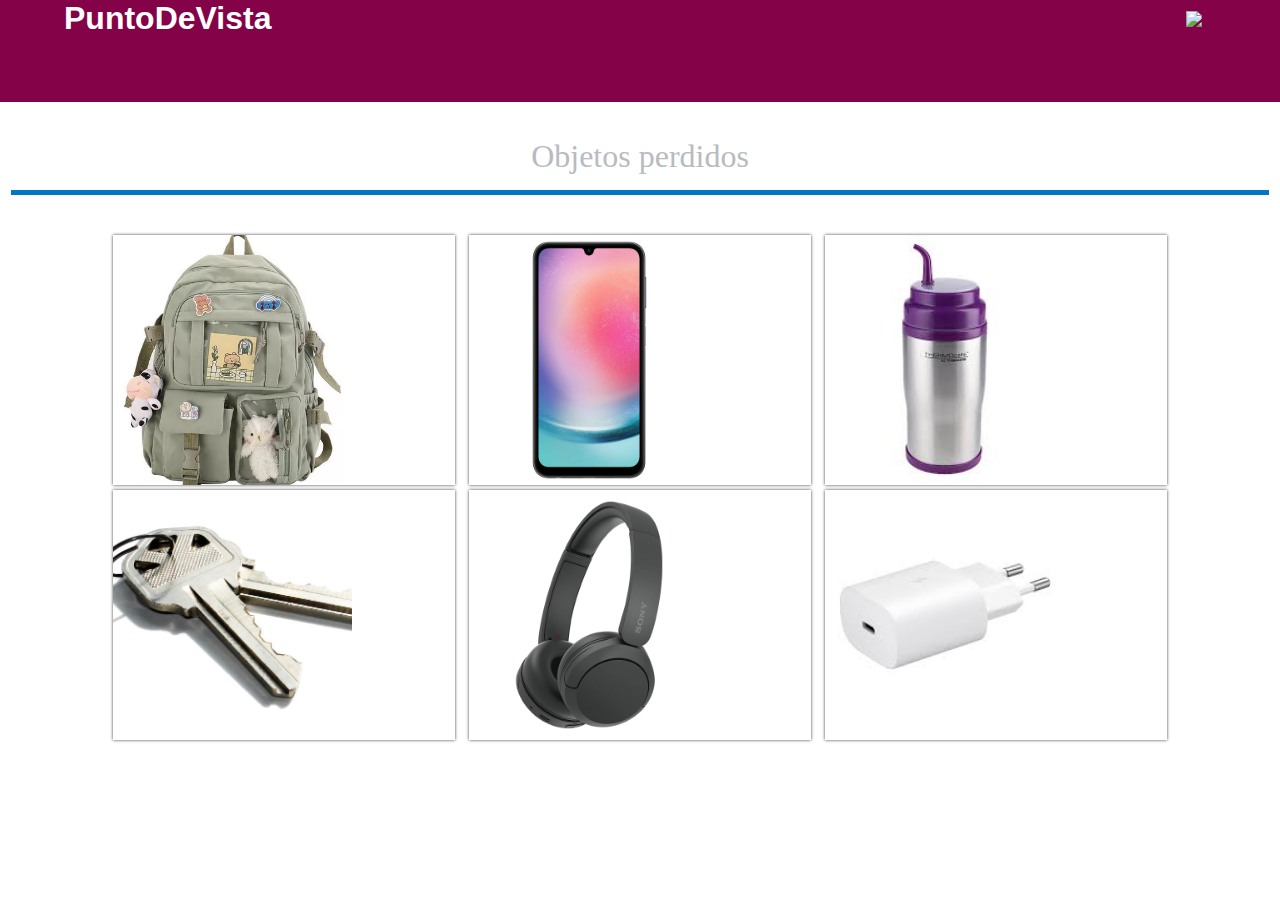
==== index.html @ 304c71d1 "first commit" ====
<!DOCTYPE html>
<html lang="en">
<head>
    <meta charset="UTF-8">
    <meta name="viewport" content="width=device-width, initial-scale=1.0">
    <link rel="stylesheet" href="estilos.css">
</head>
<body>
   
    <form action="webos.php" method="POST">

        <nav class="nav">
            <div class="nav__container">   
                <h1 class="nav__title">PuntoDeVista</h1>    
                <a href="#menu" class="nav__menu">
                    <img src="./assets/menu.svg" class="nav__icon">
                </a>
                <a href="#" class="nav__menu nav__menu--second">
                    <img src="./assets/close.svg" class="nav__icon ">
                </a>
                  
                <ul class="dropdown" id="menu">   
                    <li class="dropdown__list">
                        <a href="#" class="dropdown__link">
                            <img src="./assets/house.svg" class="dropdown__icon">
                            <span class="dropdown__span">Inicio</span>
                        </a>
                    </li>    
                    <li class="dropdown__list">
                        <a href="historial.html" class="dropdown__link">
                            <img src="./assets/projects.svg" class="dropdown__icon">
                            <span class="dropdown__span">Historial </span>      
                        </a>    
                    </li>
    
                    <li class="dropdown__list">
                        <a href="#" class="dropdown__link">
                            <img src="./assets/email.svg" class="dropdown__icon">
                            <span class="dropdown__span">Ingreso de objetos</span>                            
                               
                </ul>   
            </div>
    
        </nav>

        <div class="galeria">
            <h1>Objetos perdidos</h1>
            <div class="linea"></div>
            <div class="contenedor-imagenes">
                <div class="imagen">
                    <img src="img/img1.webp" alt="">
                </div>
                <div class="imagen">
                    <img src="img/img2.jpg"">                    
                </div>
                <div class="imagen">
                    <img src="img/img3.jfif" alt="">
                  
                </div>
                <div class="imagen">
                    <img src="img/img4.jpeg" alt="">
                    
                </div>
                <div class="imagen">
                    <img src="img/img5.webp" alt="">
                    
                </div>
                <div class="imagen">
                    <img src="img/img6.jfif" alt="">     
        
                    
    </form>



</body>
</html>
---- estilos.css ----
*{
    margin:0;
    padding: 0;
    box-sizing: border-box;
}

body{
    font-family: Arial;
}


.nav{
    background-color: #830248;

    --img1: scale(1);
    --img2: scale(0);
}

.nav:has( .dropdown:target ){
    --img1: scale(0);
    --img2: scale(1);

    --clip:inset(0 0 0 0);

}

.nav__container{
    width: 90%;
    margin: 0 auto;
    height: 70px;

    display: grid;
    grid-template-columns: max-content max-content;
    grid-template-areas: "title img";
    justify-content: space-between;
    align-items: center;

    overflow: hidden;
}

.nav__title{
    color: #fff;
    grid-area: title;
}


.nav__menu{
    grid-area: img;
    position: relative;
    z-index: 10;

    transform: var(--img1);
}

.nav__menu--second{
    transform: var(--img2);
}

.nav__icon{
    width: 30px;
    display: block;
}

.dropdown{
    position: absolute;
    background-color: #000;
    width: 75%;
    max-width: 300px;
    right: 0;
    top: 0;
    bottom: 0;
    padding: 1em;
    display: grid;
    align-content: center;
    gap: 1rem;
    overflow-y: auto;
    clip-path: inset(0 0 100% 100%); /* Oculto inicialmente */
    transition: clip-path 0.5s;
    z-index: 10; 
    
    
}

.nav:has(.dropdown:target) .dropdown {
    clip-path: inset(0 0 0 0); /* Expande el menú al hacer clic */
}

.dropdown__list{
    list-style: none;
}

.dropdown__link{
    color: rgb(184, 187, 191);
    padding: 1em .7em;
    text-decoration: none;
    
    display: flex;
    align-items: center;
    gap: .6rem;

    position: relative;
    background-color: var(--bg, transparent);
    border-radius: 6px;
}

.dropdown__list:has( :checked ){
    --rows: 1fr;
    --rotate: rotate(180deg);
    --bg: #28303B;
}

.dropdown__check{
    position: absolute;
    width: 100%;
    height: 100%;
    opacity: 0;
    cursor: pointer;
}

.dropdown__arrow{
    margin-left: auto;
    transform: var(--rotate, 0);
    transition: .2s transform;
}

.dropdown__content{
    display: grid;
    grid-template-rows: var(--rows, 0fr);
    transition: .3s grid-template-rows;
}

.dropdown__sub{
    overflow: hidden;

}

.dropdown__li{
    width: 85%;
    list-style: none;
    margin-left: auto;
}

.dropdown__anchor{
    padding: 1em 0;
    display: block;
    color: #B6BABE;
    text-decoration: none;
}

.galeria{
    font-family: 'open sans';
   
}

.galeria h1{
    text-align: center;
    margin:20px 0 15px 0;
    font-weight: 300;
}

.linea{
    border-top: 5px solid #0077C0;
    margin-bottom: 40px;
}

.contenedor-imagenes{
    display: flex;
    width: 85%;
    margin: auto;
    justify-content: space-around;
    flex-wrap: wrap;
    border-radius: 3px;
    position: relative;
    z-index: 1;
}

.contenedor-imagenes .imagen{
    width: 32%;
    position: relative;
    height:250px;
    margin-bottom:5px;
    box-shadow: 0px 0px 3px 0px rgba(0, 0, 0, .75)
}
.imagen img{
    width: 70%;
    height:100%;
    margin-right: 80px;
    object-fit: cover;
}


.imagen:hover .overlay{
    height:100%;
    cursor: pointer;
}

@media screen and (max-width:1000px){
    .contenedor-imagenes{
        width: 95%;
    }
}

@media screen and (max-width:700px){
    .contenedor-imagenes{
        width: 90%;
    }
    .contenedor-imagenes .imagen{
        width: 48%;
    }
}

@media screen and (max-width:450px){
    h1{
        font-size:22px;
    }
    .contenedor-imagenes{
        width: 98%;
    }
    .contenedor-imagenes .imagen{
        width: 80%;
    }
}
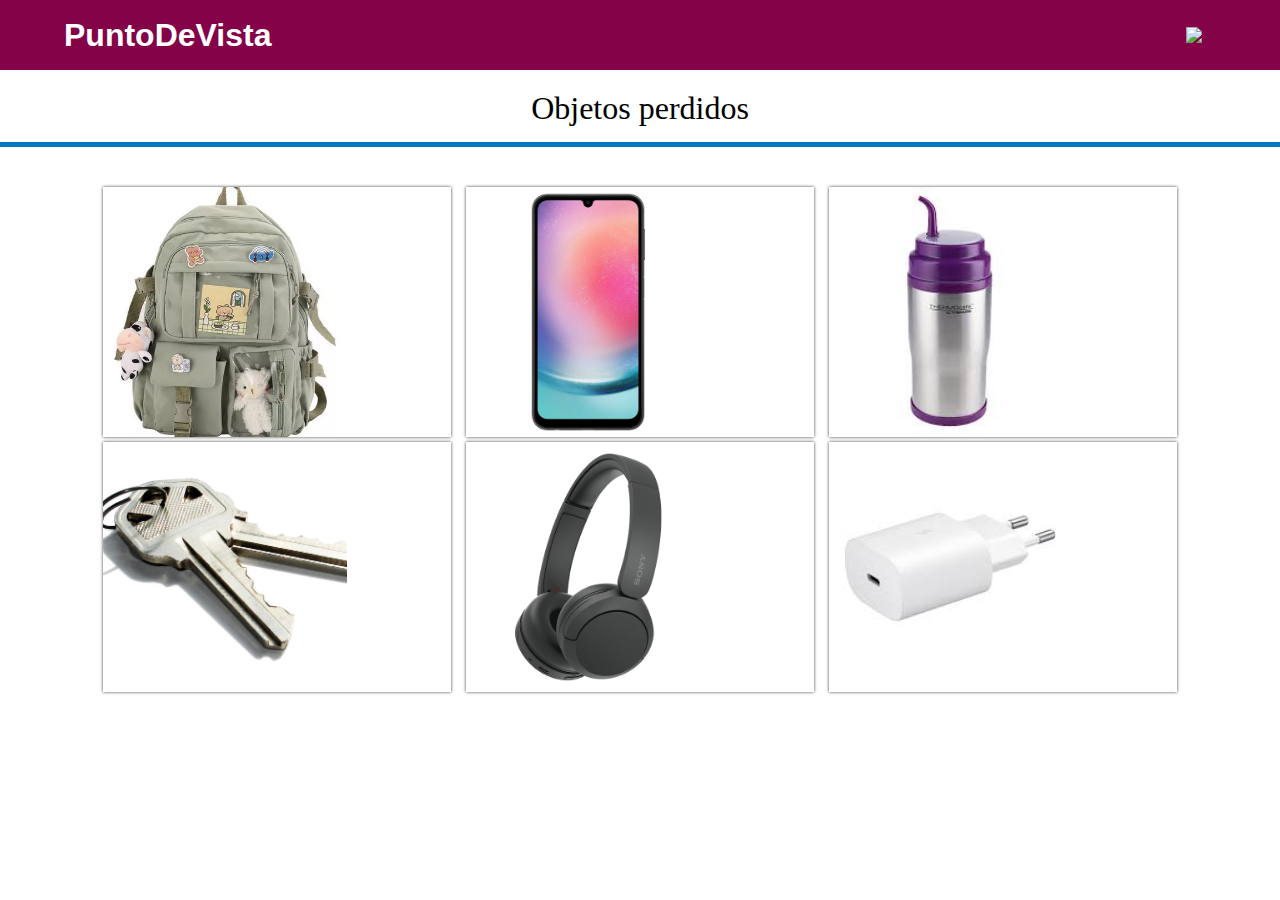
==== commit 17920903: "Implementación de eliminar registro y producto" ====
--- a/index.html
+++ b/index.html
@@ -4,74 +4,83 @@
     <meta charset="UTF-8">
     <meta name="viewport" content="width=device-width, initial-scale=1.0">
     <link rel="stylesheet" href="estilos.css">
+    <title>PuntoDeVista</title>
 </head>
 <body>
-   
-    <form action="webos.php" method="POST">
+    <nav class="nav">
+        <div class="nav__container">   
+            <h1 class="nav__title">PuntoDeVista</h1>    
+            <a href="#menu" class="nav__menu">
+                <img src="./assets/menu.svg" class="nav__icon">
+            </a>
+            <a href="#" class="nav__menu nav__menu--second">
+                <img src="./assets/close.svg" class="nav__icon ">
+            </a>
+              
+            <ul class="dropdown" id="menu">   
+                <li class="dropdown__list">
+                    <a href="#" class="dropdown__link">
+                        <img src="./assets/house.svg" class="dropdown__icon">
+                        <span class="dropdown__span">Inicio</span>
+                    </a>
+                </li>    
+                <li class="dropdown__list">
+                    <a href="historial.html" class="dropdown__link">
+                        <img src="./assets/projects.svg" class="dropdown__icon">
+                        <span class="dropdown__span">Historial </span>      
+                    </a>    
+                </li>
+                <li class="dropdown__list">
+                    <a href="#" class="dropdown__link">
+                        <img src="./assets/email.svg" class="dropdown__icon">
+                        <span class="dropdown__span">Ingreso de objetos</span>                            
+                    </a> 
+                </li>
+                <li class="dropdown__list">
+                    <a href="eliminar-producto.html" class="dropdown__link">
+                        <img src="./assets/email.svg" class="dropdown__icon">
+                        <span class="dropdown__span">Eliminación de producto</span>                            
+                    </a> 
+                </li>
+                <li class="dropdown__list">
+                    <a href="registro-usuario.html" class="dropdown__link">
+                        <img src="./assets/email.svg" class="dropdown__icon">
+                        <span class="dropdown__span">Registro de usuario</span>                            
+                    </a> 
+                </li>
+                <li class="dropdown__list">
+                    <a href="eliminar-registro.html" class="dropdown__link">
+                        <img src="./assets/email.svg" class="dropdown__icon">
+                        <span class="dropdown__span">Eliminación de registro</span>                            
+                    </a> 
+                </li>
+            </ul>   
+        </div>
+    </nav>
 
-        <nav class="nav">
-            <div class="nav__container">   
-                <h1 class="nav__title">PuntoDeVista</h1>    
-                <a href="#menu" class="nav__menu">
-                    <img src="./assets/menu.svg" class="nav__icon">
-                </a>
-                <a href="#" class="nav__menu nav__menu--second">
-                    <img src="./assets/close.svg" class="nav__icon ">
-                </a>
-                  
-                <ul class="dropdown" id="menu">   
-                    <li class="dropdown__list">
-                        <a href="#" class="dropdown__link">
-                            <img src="./assets/house.svg" class="dropdown__icon">
-                            <span class="dropdown__span">Inicio</span>
-                        </a>
-                    </li>    
-                    <li class="dropdown__list">
-                        <a href="historial.html" class="dropdown__link">
-                            <img src="./assets/projects.svg" class="dropdown__icon">
-                            <span class="dropdown__span">Historial </span>      
-                        </a>    
-                    </li>
-    
-                    <li class="dropdown__list">
-                        <a href="#" class="dropdown__link">
-                            <img src="./assets/email.svg" class="dropdown__icon">
-                            <span class="dropdown__span">Ingreso de objetos</span>                            
-                               
-                </ul>   
+    <div class="galeria">
+        <h1>Objetos perdidos</h1>
+        <div class="linea"></div>
+        <div class="contenedor-imagenes">
+            <div class="imagen">
+                <img src="img/img1.webp" alt="">
             </div>
-    
-        </nav>
-
-        <div class="galeria">
-            <h1>Objetos perdidos</h1>
-            <div class="linea"></div>
-            <div class="contenedor-imagenes">
-                <div class="imagen">
-                    <img src="img/img1.webp" alt="">
-                </div>
-                <div class="imagen">
-                    <img src="img/img2.jpg"">                    
-                </div>
-                <div class="imagen">
-                    <img src="img/img3.jfif" alt="">
-                  
-                </div>
-                <div class="imagen">
-                    <img src="img/img4.jpeg" alt="">
-                    
-                </div>
-                <div class="imagen">
-                    <img src="img/img5.webp" alt="">
-                    
-                </div>
-                <div class="imagen">
-                    <img src="img/img6.jfif" alt="">     
-        
-                    
-    </form>
-
-
-
+            <div class="imagen">
+                <img src="img/img2.jpg" alt="">                    
+            </div>
+            <div class="imagen">
+                <img src="img/img3.jfif" alt="">
+            </div>
+            <div class="imagen">
+                <img src="img/img4.jpeg" alt="">
+            </div>
+            <div class="imagen">
+                <img src="img/img5.webp" alt="">
+            </div>
+            <div class="imagen">
+                <img src="img/img6.jfif" alt="">     
+            </div>
+        </div>
+    </div>
 </body>
-</html>+</html>
--- a/estilos.css
+++ b/estilos.css
@@ -14,6 +14,7 @@
 
     --img1: scale(1);
     --img2: scale(0);
+    
 }
 
 .nav:has( .dropdown:target ){
@@ -221,3 +222,107 @@
     }
 }
 
+* {
+    margin: 0;
+    padding: 0;
+    box-sizing: border-box;
+}
+
+body {
+    font-family: Arial;
+}
+
+.form-eliminar, .form-register {
+    width: 400px;
+    background: #24303c;
+    padding: 30px;
+    margin: auto;
+    margin-top: 100px;
+    border-radius: 4px;
+    font-family: 'calibri';
+    color: white;
+    box-shadow: 7px 13px 37px #000;
+  }
+  
+  .form-eliminar h4, .form-register h4 {
+    font-size: 22px;
+    margin-bottom: 20px;
+  }
+  
+  .controls {
+    width: 100%;
+    background: #24303c;
+    padding: 10px;
+    border-radius: 4px;
+    margin-bottom: 16px;
+    border: 1px solid #1f53c5;
+    font-family: 'calibri';
+    font-size: 18px;
+    color: white;
+  }
+  
+  .botons {
+    width: 100%;
+    background: #1f53c5;
+    border: none;
+    padding: 12px;
+    color: white;
+    margin: 16px 0;
+    font-size: 16px;
+    cursor: pointer;
+    transition: background-color 0.3s;
+  }
+  
+  .botons:hover {
+    background-color: #45a049; 
+  }
+  
+/* Para eliminar producto */
+  * {
+    margin: 0;
+    padding: 0;
+    box-sizing: border-box;
+}
+
+body {
+    font-family: Arial;
+}
+
+/* Para eliminar registros */
+
+.form-eliminar, .form-register {
+    width: 400px;
+    background: #24303c;
+    padding: 30px;
+    margin: auto;
+    margin-top: 100px;
+    border-radius: 4px;
+    font-family: 'calibri';
+    color: white;
+    box-shadow: 7px 13px 37px #000;
+  }
+  
+  .form-eliminar h4, .form-register h4 {
+    font-size: 22px;
+    margin-bottom: 20px;
+  }
+  
+  .controls {
+    width: 100%;
+    background: #24303c;
+    padding: 10px;
+    border-radius: 4px;
+    margin-bottom: 16px;
+    border: 1px solid #1f53c5;
+    font-family: 'calibri';
+    font-size: 18px;
+    color: white;
+  }
+  
+  .botons {
+    width: 100%;
+    background: #1f53c5;
+    border: none;
+    padding: 10px;
+
+  }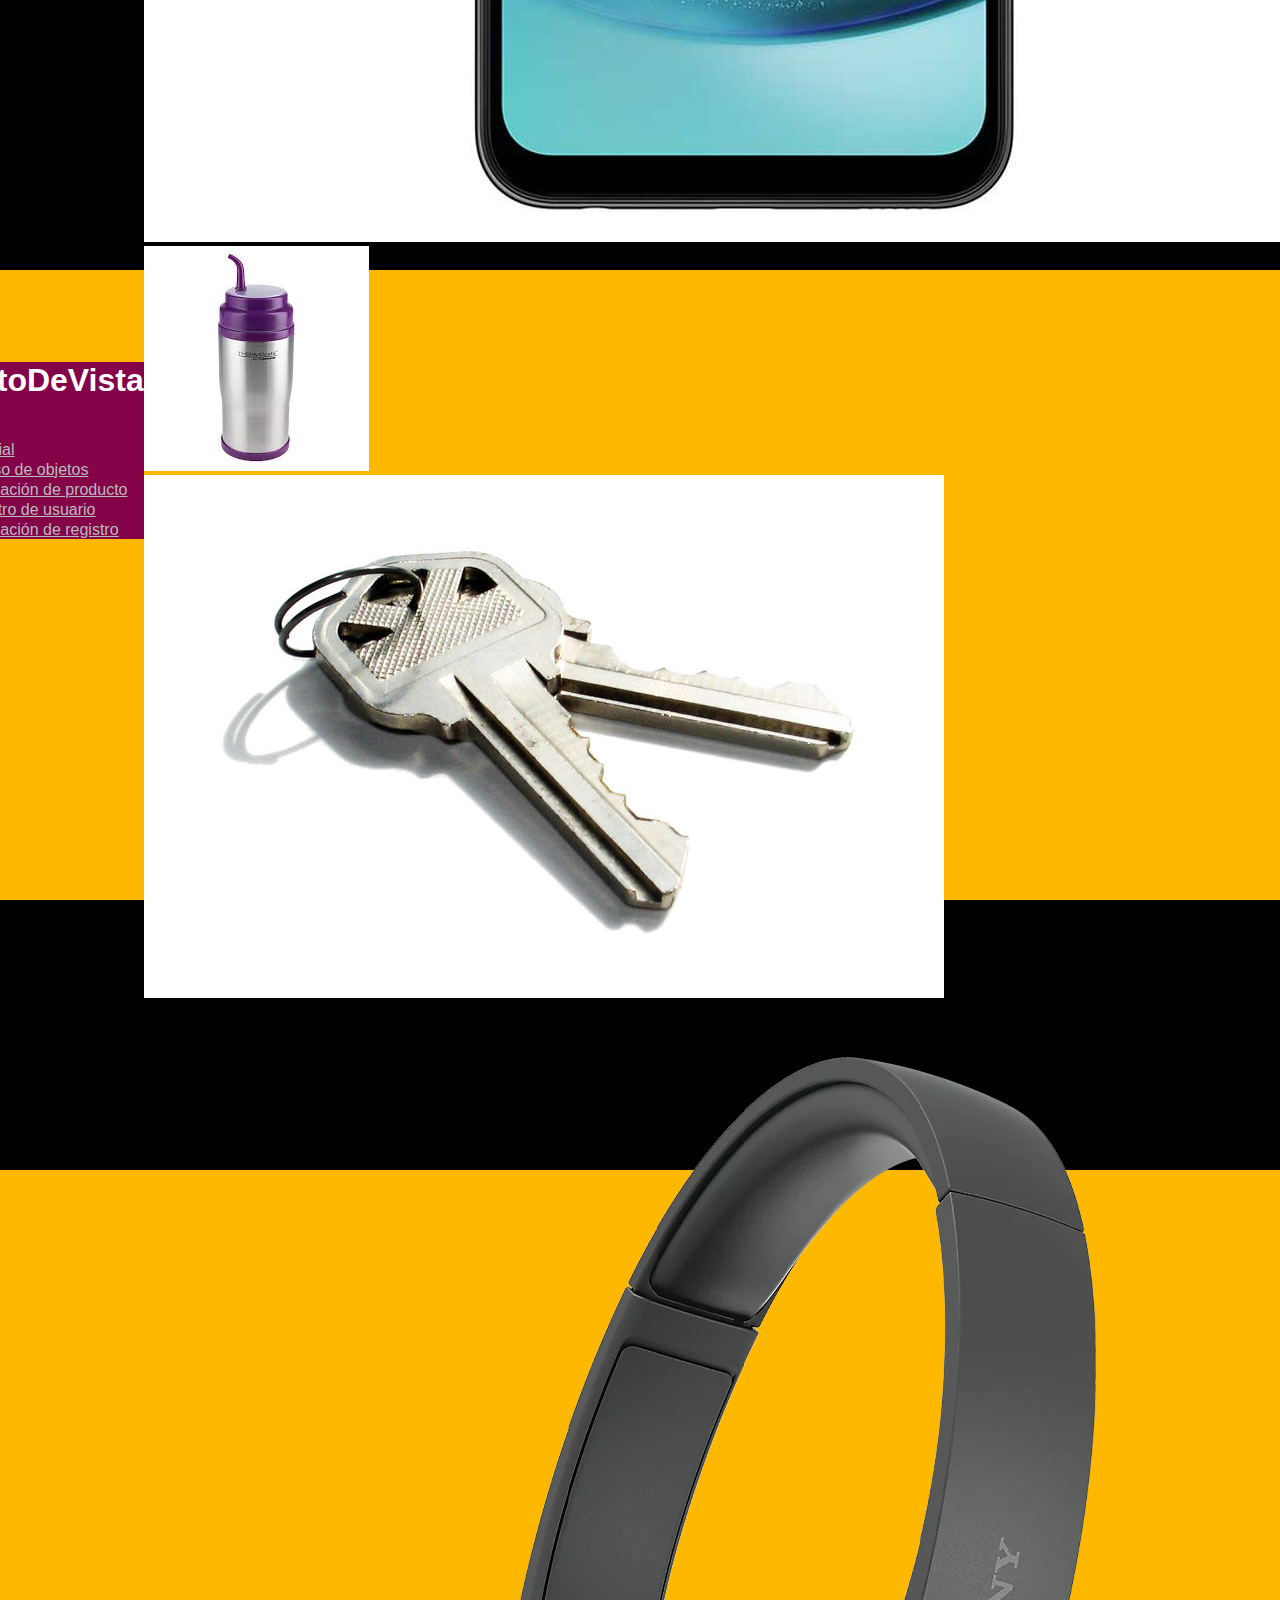
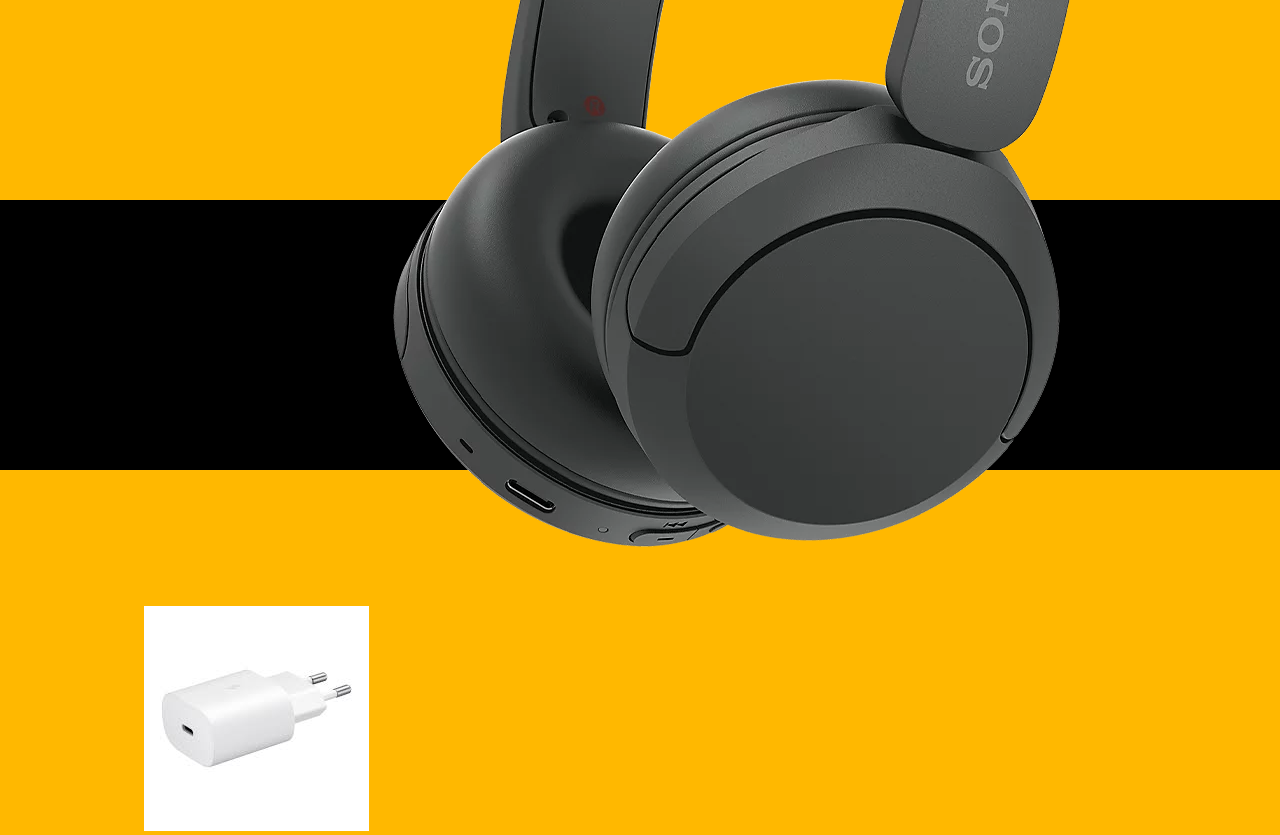
==== commit 197f1c44: "añadi cosas" ====
--- a/index.html
+++ b/index.html
@@ -31,7 +31,7 @@
                     </a>    
                 </li>
                 <li class="dropdown__list">
-                    <a href="#" class="dropdown__link">
+                    <a href="./ingresar_objeto.php" class="dropdown__link">
                         <img src="./assets/email.svg" class="dropdown__icon">
                         <span class="dropdown__span">Ingreso de objetos</span>                            
                     </a> 
--- a/estilos.css
+++ b/estilos.css
@@ -1,227 +1,3 @@
-*{
-    margin:0;
-    padding: 0;
-    box-sizing: border-box;
-}
-
-body{
-    font-family: Arial;
-}
-
-
-.nav{
-    background-color: #830248;
-
-    --img1: scale(1);
-    --img2: scale(0);
-    
-}
-
-.nav:has( .dropdown:target ){
-    --img1: scale(0);
-    --img2: scale(1);
-
-    --clip:inset(0 0 0 0);
-
-}
-
-.nav__container{
-    width: 90%;
-    margin: 0 auto;
-    height: 70px;
-
-    display: grid;
-    grid-template-columns: max-content max-content;
-    grid-template-areas: "title img";
-    justify-content: space-between;
-    align-items: center;
-
-    overflow: hidden;
-}
-
-.nav__title{
-    color: #fff;
-    grid-area: title;
-}
-
-
-.nav__menu{
-    grid-area: img;
-    position: relative;
-    z-index: 10;
-
-    transform: var(--img1);
-}
-
-.nav__menu--second{
-    transform: var(--img2);
-}
-
-.nav__icon{
-    width: 30px;
-    display: block;
-}
-
-.dropdown{
-    position: absolute;
-    background-color: #000;
-    width: 75%;
-    max-width: 300px;
-    right: 0;
-    top: 0;
-    bottom: 0;
-    padding: 1em;
-    display: grid;
-    align-content: center;
-    gap: 1rem;
-    overflow-y: auto;
-    clip-path: inset(0 0 100% 100%); /* Oculto inicialmente */
-    transition: clip-path 0.5s;
-    z-index: 10; 
-    
-    
-}
-
-.nav:has(.dropdown:target) .dropdown {
-    clip-path: inset(0 0 0 0); /* Expande el menú al hacer clic */
-}
-
-.dropdown__list{
-    list-style: none;
-}
-
-.dropdown__link{
-    color: rgb(184, 187, 191);
-    padding: 1em .7em;
-    text-decoration: none;
-    
-    display: flex;
-    align-items: center;
-    gap: .6rem;
-
-    position: relative;
-    background-color: var(--bg, transparent);
-    border-radius: 6px;
-}
-
-.dropdown__list:has( :checked ){
-    --rows: 1fr;
-    --rotate: rotate(180deg);
-    --bg: #28303B;
-}
-
-.dropdown__check{
-    position: absolute;
-    width: 100%;
-    height: 100%;
-    opacity: 0;
-    cursor: pointer;
-}
-
-.dropdown__arrow{
-    margin-left: auto;
-    transform: var(--rotate, 0);
-    transition: .2s transform;
-}
-
-.dropdown__content{
-    display: grid;
-    grid-template-rows: var(--rows, 0fr);
-    transition: .3s grid-template-rows;
-}
-
-.dropdown__sub{
-    overflow: hidden;
-
-}
-
-.dropdown__li{
-    width: 85%;
-    list-style: none;
-    margin-left: auto;
-}
-
-.dropdown__anchor{
-    padding: 1em 0;
-    display: block;
-    color: #B6BABE;
-    text-decoration: none;
-}
-
-.galeria{
-    font-family: 'open sans';
-   
-}
-
-.galeria h1{
-    text-align: center;
-    margin:20px 0 15px 0;
-    font-weight: 300;
-}
-
-.linea{
-    border-top: 5px solid #0077C0;
-    margin-bottom: 40px;
-}
-
-.contenedor-imagenes{
-    display: flex;
-    width: 85%;
-    margin: auto;
-    justify-content: space-around;
-    flex-wrap: wrap;
-    border-radius: 3px;
-    position: relative;
-    z-index: 1;
-}
-
-.contenedor-imagenes .imagen{
-    width: 32%;
-    position: relative;
-    height:250px;
-    margin-bottom:5px;
-    box-shadow: 0px 0px 3px 0px rgba(0, 0, 0, .75)
-}
-.imagen img{
-    width: 70%;
-    height:100%;
-    margin-right: 80px;
-    object-fit: cover;
-}
-
-
-.imagen:hover .overlay{
-    height:100%;
-    cursor: pointer;
-}
-
-@media screen and (max-width:1000px){
-    .contenedor-imagenes{
-        width: 95%;
-    }
-}
-
-@media screen and (max-width:700px){
-    .contenedor-imagenes{
-        width: 90%;
-    }
-    .contenedor-imagenes .imagen{
-        width: 48%;
-    }
-}
-
-@media screen and (max-width:450px){
-    h1{
-        font-size:22px;
-    }
-    .contenedor-imagenes{
-        width: 98%;
-    }
-    .contenedor-imagenes .imagen{
-        width: 80%;
-    }
-}
-
 * {
     margin: 0;
     padding: 0;
@@ -229,100 +5,112 @@
 }
 
 body {
-    font-family: Arial;
+    /* Fondo con 70% amarillo y 30% negro */
+    background: linear-gradient(to top, #FFB800 70%, black 30%);
+    display: flex;
+    align-items: center;
+    justify-content: center;
+    height: 100vh;
+    font-family: Arial, sans-serif;
 }
 
-.form-eliminar, .form-register {
+/* Contenedor del formulario */
+.container {
     width: 400px;
-    background: #24303c;
-    padding: 30px;
-    margin: auto;
-    margin-top: 100px;
-    border-radius: 4px;
-    font-family: 'calibri';
+    padding: 20px;
+    background-color: white;
+    box-shadow: 0 4px 8px rgba(0, 0, 0, 0.2);
+    border-radius: 10px;
+    text-align: center;
+}
+
+/* Estilos de campos del formulario */
+input[type="text"],
+input[type="date"],
+input[type="file"],
+textarea {
+    width: 100%;
+    padding: 10px;
+    margin: 5px 0;
+    border-radius: 5px;
+    border: 1px solid #ccc;
+    font-size: 16px; /* Tamaño de fuente uniforme */
+}
+
+button {
+    width: 100%;
+    padding: 10px;
+    background-color: #4CAF50;
     color: white;
-    box-shadow: 7px 13px 37px #000;
-  }
-  
-  .form-eliminar h4, .form-register h4 {
-    font-size: 22px;
-    margin-bottom: 20px;
-  }
-  
-  .controls {
-    width: 100%;
-    background: #24303c;
-    padding: 10px;
-    border-radius: 4px;
-    margin-bottom: 16px;
-    border: 1px solid #1f53c5;
-    font-family: 'calibri';
-    font-size: 18px;
-    color: white;
-  }
-  
-  .botons {
-    width: 100%;
-    background: #1f53c5;
     border: none;
-    padding: 12px;
-    color: white;
-    margin: 16px 0;
+    border-radius: 5px;
     font-size: 16px;
     cursor: pointer;
     transition: background-color 0.3s;
-  }
-  
-  .botons:hover {
-    background-color: #45a049; 
-  }
-  
-/* Para eliminar producto */
-  * {
-    margin: 0;
-    padding: 0;
-    box-sizing: border-box;
 }
 
-body {
-    font-family: Arial;
+button:hover {
+    background-color: #45a049;
 }
 
-/* Para eliminar registros */
+h2, h3 {
+    color: #333;
+}
 
+/* Estilos para formularios específicos */
 .form-eliminar, .form-register {
-    width: 400px;
-    background: #24303c;
-    padding: 30px;
-    margin: auto;
-    margin-top: 100px;
-    border-radius: 4px;
-    font-family: 'calibri';
-    color: white;
-    box-shadow: 7px 13px 37px #000;
-  }
-  
-  .form-eliminar h4, .form-register h4 {
-    font-size: 22px;
-    margin-bottom: 20px;
-  }
-  
-  .controls {
-    width: 100%;
-    background: #24303c;
-    padding: 10px;
-    border-radius: 4px;
+    padding: 30px; /* Ajustado para el contenedor general */
+    margin: 20px auto; /* Espaciado entre formularios */
+}
+
+.controls {
     margin-bottom: 16px;
-    border: 1px solid #1f53c5;
-    font-family: 'calibri';
-    font-size: 18px;
-    color: white;
-  }
-  
-  .botons {
-    width: 100%;
-    background: #1f53c5;
-    border: none;
-    padding: 10px;
+}
 
-  }+.botons {
+    margin: 16px 0;
+}
+
+/* Menú de navegación */
+.nav {
+    background-color: #830248;
+}
+
+.nav__title {
+    color: #fff;
+}
+
+.dropdown__link {
+    color: rgb(184, 187, 191);
+}
+
+.dropdown__anchor {
+    padding: 1em 0;
+    display: block;
+    color: #B6BABE;
+    text-decoration: none;
+}
+
+/* Galería de imágenes */
+.galeria h1 {
+    text-align: center;
+    margin: 20px 0 15px 0;
+    font-weight: 300;
+}
+
+.contenedor-imagenes {
+    justify-content: space-around;
+}
+
+/* Responsividad */
+@media screen and (max-width: 700px) {
+    .container {
+        width: 90%; /* Contenedor del formulario más ancho en pantallas pequeñas */
+    }
+}
+
+@media screen and (max-width: 450px) {
+    h2 {
+        font-size: 22px;
+    }
+}
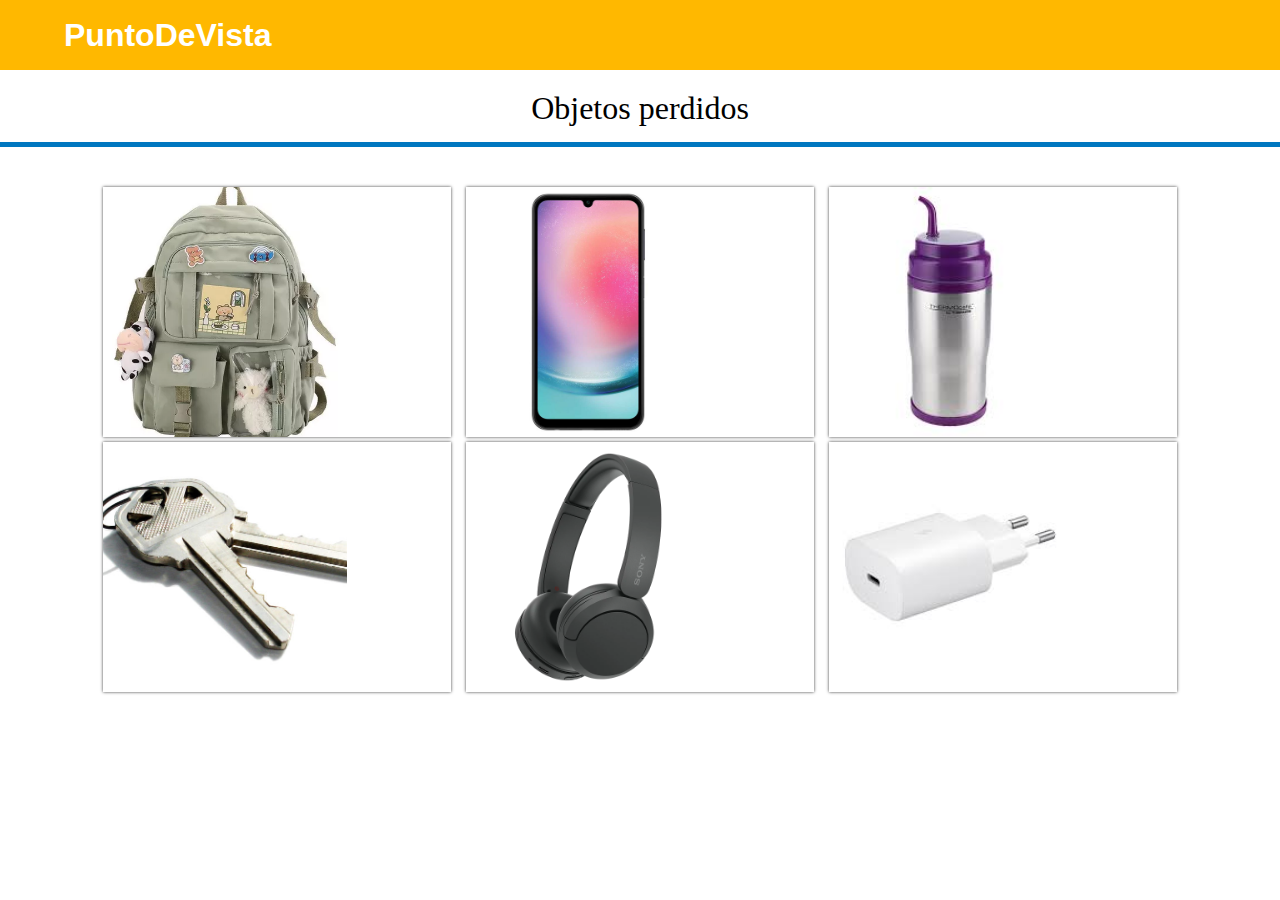
==== commit da9fce16: "edite los iconos" ====
--- a/index.html
+++ b/index.html
@@ -5,53 +5,62 @@
     <meta name="viewport" content="width=device-width, initial-scale=1.0">
     <link rel="stylesheet" href="estilos.css">
     <title>PuntoDeVista</title>
+    <link rel="stylesheet" href="https://cdnjs.cloudflare.com/ajax/libs/font-awesome/6.6.0/css/all.min.css" integrity="sha512-Kc323vGBEqzTmouAECnVceyQqyqdsSiqLQISBL29aUW4U/M7pSPA/gEUZQqv1cwx4OnYxTxve5UMg5GT6L4JJg==" crossorigin="anonymous" referrerpolicy="no-referrer" />
 </head>
 <body>
     <nav class="nav">
         <div class="nav__container">   
             <h1 class="nav__title">PuntoDeVista</h1>    
             <a href="#menu" class="nav__menu">
-                <img src="./assets/menu.svg" class="nav__icon">
+                <img src="" class="fa-solid fa-bars">
+               
             </a>
             <a href="#" class="nav__menu nav__menu--second">
-                <img src="./assets/close.svg" class="nav__icon ">
+                <img src="" class="fa-solid fa-x">
+               
             </a>
               
             <ul class="dropdown" id="menu">   
                 <li class="dropdown__list">
                     <a href="#" class="dropdown__link">
-                        <img src="./assets/house.svg" class="dropdown__icon">
+                        <img src="" class="fa-solid fa-house">
                         <span class="dropdown__span">Inicio</span>
+                        
                     </a>
                 </li>    
                 <li class="dropdown__list">
                     <a href="historial.html" class="dropdown__link">
-                        <img src="./assets/projects.svg" class="dropdown__icon">
-                        <span class="dropdown__span">Historial </span>      
+                        <img src="" class="fa-solid fa-clock-rotate-left">
+                        <span class="dropdown__span">Historial </span>    
+                        
                     </a>    
                 </li>
                 <li class="dropdown__list">
-                    <a href="./ingresar_objeto.php" class="dropdown__link">
-                        <img src="./assets/email.svg" class="dropdown__icon">
-                        <span class="dropdown__span">Ingreso de objetos</span>                            
+                    <a href="./ingresar_objeto.html" class="dropdown__link">
+                        <img src="" class="fa-solid fa-share-from-square">
+                        <span class="dropdown__span">Ingreso de objetos</span>   
+                                              
                     </a> 
                 </li>
                 <li class="dropdown__list">
                     <a href="eliminar-producto.html" class="dropdown__link">
-                        <img src="./assets/email.svg" class="dropdown__icon">
-                        <span class="dropdown__span">Eliminación de producto</span>                            
+                        <img src="" class="fa-solid fa-trash">
+                        <span class="dropdown__span">Eliminación de producto</span>  
+                                               
                     </a> 
                 </li>
                 <li class="dropdown__list">
                     <a href="registro-usuario.html" class="dropdown__link">
-                        <img src="./assets/email.svg" class="dropdown__icon">
-                        <span class="dropdown__span">Registro de usuario</span>                            
+                        <img src="" class="fa-solid fa-user">
+                        <span class="dropdown__span">Registro de usuario</span>    
+                                              
                     </a> 
                 </li>
                 <li class="dropdown__list">
                     <a href="eliminar-registro.html" class="dropdown__link">
-                        <img src="./assets/email.svg" class="dropdown__icon">
-                        <span class="dropdown__span">Eliminación de registro</span>                            
+                        <img src="" class="fa-solid fa-trash-can-arrow-up">
+                        <span class="dropdown__span">Eliminación de registro</span>  
+                                                
                     </a> 
                 </li>
             </ul>   
--- a/estilos.css
+++ b/estilos.css
@@ -1,3 +1,222 @@
+*{
+    margin:0;
+    padding: 0;
+    box-sizing: border-box;
+}
+
+body{
+    font-family: Arial;
+}
+
+
+.nav{
+    background-color: #FFB800;
+    --img2: scale(0);
+    
+}
+
+.nav:has( .dropdown:target ){
+    --img1: scale(0);
+    --img2: scale(1);
+
+    --clip:inset(0 0 0 0);
+
+}
+
+.nav__container{
+    width: 90%;
+    margin: 0 auto;
+    height: 70px;
+
+    display: grid;
+    grid-template-columns: max-content max-content;
+    grid-template-areas: "title img";
+    justify-content: space-between;
+    align-items: center;
+
+    overflow: hidden;
+}
+
+.nav__title{
+    color: #fff;
+    grid-area: title;
+}
+
+
+.nav__menu{
+    grid-area: img;
+    position: relative;
+    z-index: 10;
+
+    transform: var(--img1);
+}
+
+.nav__menu--second{
+    transform: var(--img2);
+}
+
+
+
+.dropdown{
+    position: absolute;
+    background-color: #000;
+    width: 75%;
+    max-width: 300px;
+    right: 0;
+    top: 0;
+    bottom: 0;
+    padding: 1em;
+    display: grid;
+    align-content: center;
+    gap: 1rem;
+    overflow-y: auto;
+    clip-path: inset(0 0 100% 100%); /* Oculto inicialmente */
+    transition: clip-path 0.5s;
+    z-index: 10; 
+    
+    
+}
+
+.nav:has(.dropdown:target) .dropdown {
+    clip-path: inset(0 0 0 0); /* Expande el menú al hacer clic */
+}
+
+.dropdown__list{
+    list-style: none;
+}
+
+.dropdown__link{
+    color: rgb(184, 187, 191);
+    padding: 1em .7em;
+    text-decoration: none;
+    
+    display: flex;
+    align-items: center;
+    gap: .6rem;
+
+    position: relative;
+    background-color: var(--bg, transparent);
+    border-radius: 6px;
+}
+
+.dropdown__list:has( :checked ){
+    --rows: 1fr;
+    --rotate: rotate(180deg);
+    --bg: #28303B;
+}
+
+.dropdown__check{
+    position: absolute;
+    width: 100%;
+    height: 100%;
+    opacity: 0;
+    cursor: pointer;
+}
+
+.dropdown__arrow{
+    margin-left: auto;
+    transform: var(--rotate, 0);
+    transition: .2s transform;
+}
+
+.dropdown__content{
+    display: grid;
+    grid-template-rows: var(--rows, 0fr);
+    transition: .3s grid-template-rows;
+}
+
+.dropdown__sub{
+    overflow: hidden;
+
+}
+
+.dropdown__li{
+    width: 85%;
+    list-style: none;
+    margin-left: auto;
+}
+
+.dropdown__anchor{
+    padding: 1em 0;
+    display: block;
+    color: #B6BABE;
+    text-decoration: none;
+}
+
+.galeria{
+    font-family: 'open sans';
+   
+}
+
+.galeria h1{
+    text-align: center;
+    margin:20px 0 15px 0;
+    font-weight: 300;
+}
+
+.linea{
+    border-top: 5px solid #0077C0;
+    margin-bottom: 40px;
+}
+
+.contenedor-imagenes{
+    display: flex;
+    width: 85%;
+    margin: auto;
+    justify-content: space-around;
+    flex-wrap: wrap;
+    border-radius: 3px;
+    position: relative;
+    z-index: 1;
+}
+
+.contenedor-imagenes .imagen{
+    width: 32%;
+    position: relative;
+    height:250px;
+    margin-bottom:5px;
+    box-shadow: 0px 0px 3px 0px rgba(0, 0, 0, .75)
+}
+.imagen img{
+    width: 70%;
+    height:100%;
+    margin-right: 80px;
+    object-fit: cover;
+}
+
+
+.imagen:hover .overlay{
+    height:100%;
+    cursor: pointer;
+}
+
+@media screen and (max-width:1000px){
+    .contenedor-imagenes{
+        width: 95%;
+    }
+}
+
+@media screen and (max-width:700px){
+    .contenedor-imagenes{
+        width: 90%;
+    }
+    .contenedor-imagenes .imagen{
+        width: 48%;
+    }
+}
+
+@media screen and (max-width:450px){
+    h1{
+        font-size:22px;
+    }
+    .contenedor-imagenes{
+        width: 98%;
+    }
+    .contenedor-imagenes .imagen{
+        width: 80%;
+    }
+}
+
 * {
     margin: 0;
     padding: 0;
@@ -5,112 +224,100 @@
 }
 
 body {
-    /* Fondo con 70% amarillo y 30% negro */
-    background: linear-gradient(to top, #FFB800 70%, black 30%);
-    display: flex;
-    align-items: center;
-    justify-content: center;
-    height: 100vh;
-    font-family: Arial, sans-serif;
-}
-
-/* Contenedor del formulario */
-.container {
+    font-family: Arial;
+}
+
+.form-eliminar, .form-register {
     width: 400px;
-    padding: 20px;
-    background-color: white;
-    box-shadow: 0 4px 8px rgba(0, 0, 0, 0.2);
-    border-radius: 10px;
-    text-align: center;
-}
-
-/* Estilos de campos del formulario */
-input[type="text"],
-input[type="date"],
-input[type="file"],
-textarea {
-    width: 100%;
+    background: #24303c;
+    padding: 30px;
+    margin: auto;
+    margin-top: 100px;
+    border-radius: 4px;
+    font-family: 'calibri';
+    color: white;
+    box-shadow: 7px 13px 37px #000;
+  }
+  
+  .form-eliminar h4, .form-register h4 {
+    font-size: 22px;
+    margin-bottom: 20px;
+  }
+  
+  .controls {
+    width: 100%;
+    background: #24303c;
     padding: 10px;
-    margin: 5px 0;
-    border-radius: 5px;
-    border: 1px solid #ccc;
-    font-size: 16px; /* Tamaño de fuente uniforme */
-}
-
-button {
-    width: 100%;
-    padding: 10px;
-    background-color: #4CAF50;
-    color: white;
+    border-radius: 4px;
+    margin-bottom: 16px;
+    border: 1px solid #1f53c5;
+    font-family: 'calibri';
+    font-size: 18px;
+    color: white;
+  }
+  
+  .botons {
+    width: 100%;
+    background: #1f53c5;
     border: none;
-    border-radius: 5px;
+    padding: 12px;
+    color: white;
+    margin: 16px 0;
     font-size: 16px;
     cursor: pointer;
     transition: background-color 0.3s;
-}
-
-button:hover {
-    background-color: #45a049;
-}
-
-h2, h3 {
-    color: #333;
-}
-
-/* Estilos para formularios específicos */
+  }
+  
+  .botons:hover {
+    background-color: #45a049; 
+  }
+  
+/* Para eliminar producto */
+  * {
+    margin: 0;
+    padding: 0;
+    box-sizing: border-box;
+}
+
+body {
+    font-family: Arial;
+}
+
+/* Para eliminar registros */
+
 .form-eliminar, .form-register {
-    padding: 30px; /* Ajustado para el contenedor general */
-    margin: 20px auto; /* Espaciado entre formularios */
-}
-
-.controls {
+    width: 400px;
+    background: #24303c;
+    padding: 30px;
+    margin: auto;
+    margin-top: 100px;
+    border-radius: 4px;
+    font-family: 'calibri';
+    color: white;
+    box-shadow: 7px 13px 37px #000;
+  }
+  
+  .form-eliminar h4, .form-register h4 {
+    font-size: 22px;
+    margin-bottom: 20px;
+  }
+  
+  .controls {
+    width: 100%;
+    background: #24303c;
+    padding: 10px;
+    border-radius: 4px;
     margin-bottom: 16px;
-}
-
-.botons {
-    margin: 16px 0;
-}
-
-/* Menú de navegación */
-.nav {
-    background-color: #830248;
-}
-
-.nav__title {
-    color: #fff;
-}
-
-.dropdown__link {
-    color: rgb(184, 187, 191);
-}
-
-.dropdown__anchor {
-    padding: 1em 0;
-    display: block;
-    color: #B6BABE;
-    text-decoration: none;
-}
-
-/* Galería de imágenes */
-.galeria h1 {
-    text-align: center;
-    margin: 20px 0 15px 0;
-    font-weight: 300;
-}
-
-.contenedor-imagenes {
-    justify-content: space-around;
-}
-
-/* Responsividad */
-@media screen and (max-width: 700px) {
-    .container {
-        width: 90%; /* Contenedor del formulario más ancho en pantallas pequeñas */
-    }
-}
-
-@media screen and (max-width: 450px) {
-    h2 {
-        font-size: 22px;
-    }
-}
+    border: 1px solid #1f53c5;
+    font-family: 'calibri';
+    font-size: 18px;
+    color: white;
+  }
+  
+  .botons {
+    width: 100%;
+    background: #1f53c5;
+    border: none;
+    padding: 10px;
+
+  }